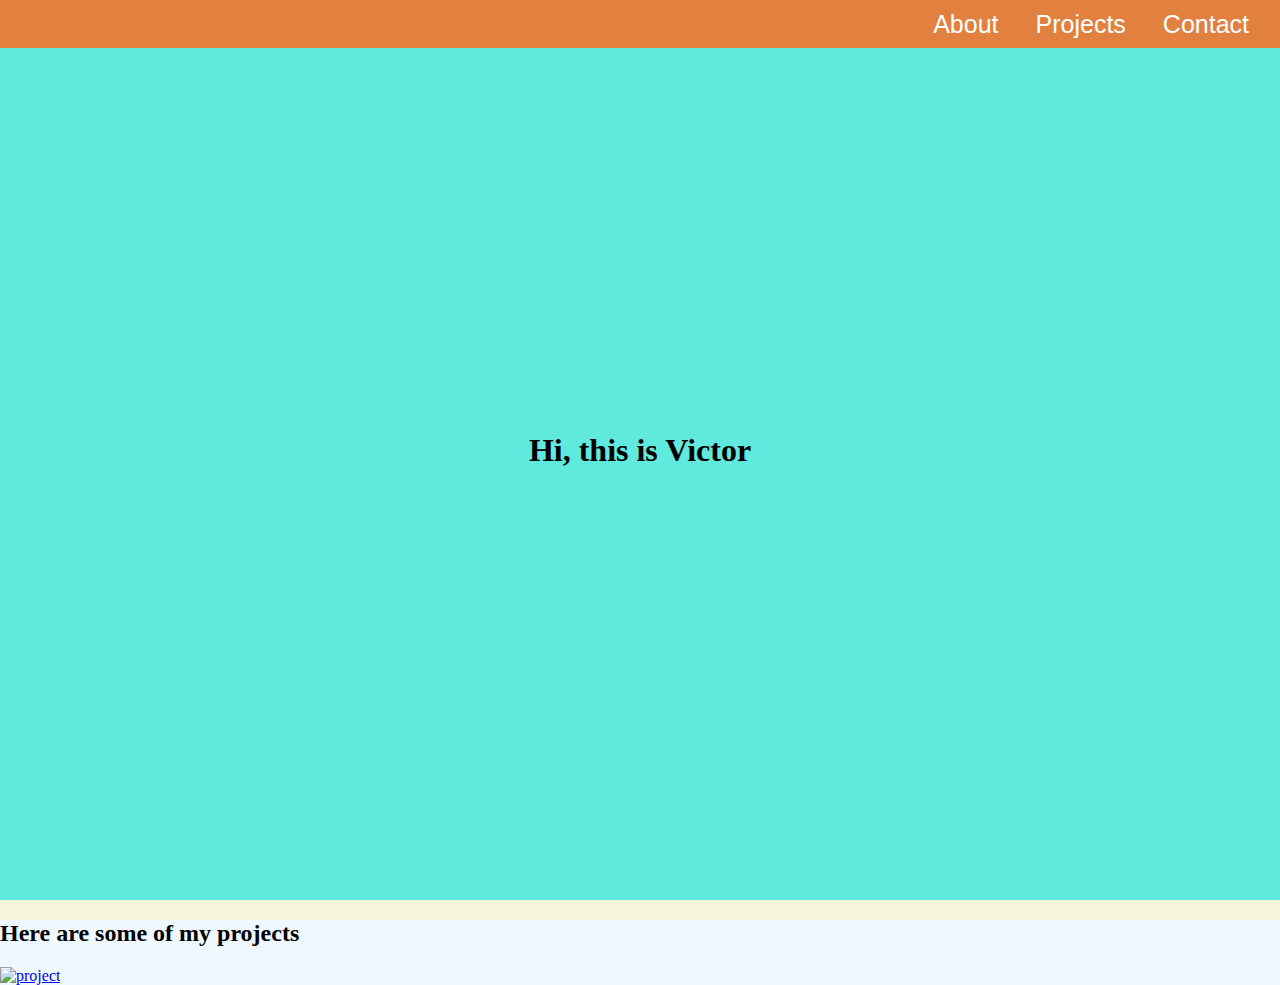
==== Portfolio/Portfolio.html @ 51f22912 "initial commit" ====
<!DOCTYPE html>
<html lang="en">

<head>
  <meta charset="UTF-8">
  <meta http-equiv="X-UA-Compatible" content="IE=edge">
  <meta name="viewport" content="width=device-width, initial-scale=1.0">
  <link rel="stylesheet" href="./styles/main.css">
  <title>Document</title>
</head>

<body>

  <div id="navbar">
    <a class="nav-link" href="#welcome-section"><button>About</button></a>
    <a class="nav-link" href="#projects"><button>Projects</button></a>
    <a class="nav-link" href="#contact"><button>Contact</button></a>

  </div>

  <div id="welcome-section">
    <h1>Hi, this is Victor</h1>
  </div>

  <div id="projects">
    <h2 class="projects-section-header">Here are some of my projects</h2>

    <div id="projects-container">
      <a href="https://codepen.io/victormao/details/MWEgJEe" target="_blank" class="project-tile">
        <img class="project-image" src="" alt="project" />
      </a>


    </div>
  </div>



</body>

</html>
---- Portfolio/styles/main.css ----
body {
  background-color: beige;
  height: 100%;
  margin: 0;
}

#welcome-section {
  display: flex;
  background-color: #60e9dd;
  justify-content: center;
  align-items: center;
  overflow: auto;
  height: 100vh;
  width: 100%;
}

#projects {
  height: auto;
  background-color: aliceblue;
}
#projects #container {
  display: grid;
  grid-template-columns: 1fr 1fr;
}
@media only screen and (max-width: 600px) {
  #projects #container {
    display: block;
  }
}
#projects #container #project-tile {
  display: flex;
  flex-direction: column;
}

#navbar {
  position: fixed;
  display: flex;
  justify-content: right;
  align-items: center;
  width: 100%;
  height: 3em;
  margin-left: auto;
  background-color: #e2803f;
}

.nav-link {
  list-style-type: none;
  padding-right: 1em;
  font-size: 25px;
}
.nav-link a {
  text-decoration: none;
}

a:hover {
  background-color: grey;
}

button {
  border: none;
  padding: auto;
  margin: auto;
  background: none;
  font-size: 1em;
  text-align: center;
  color: white;
}/*# sourceMappingURL=main.css.map */
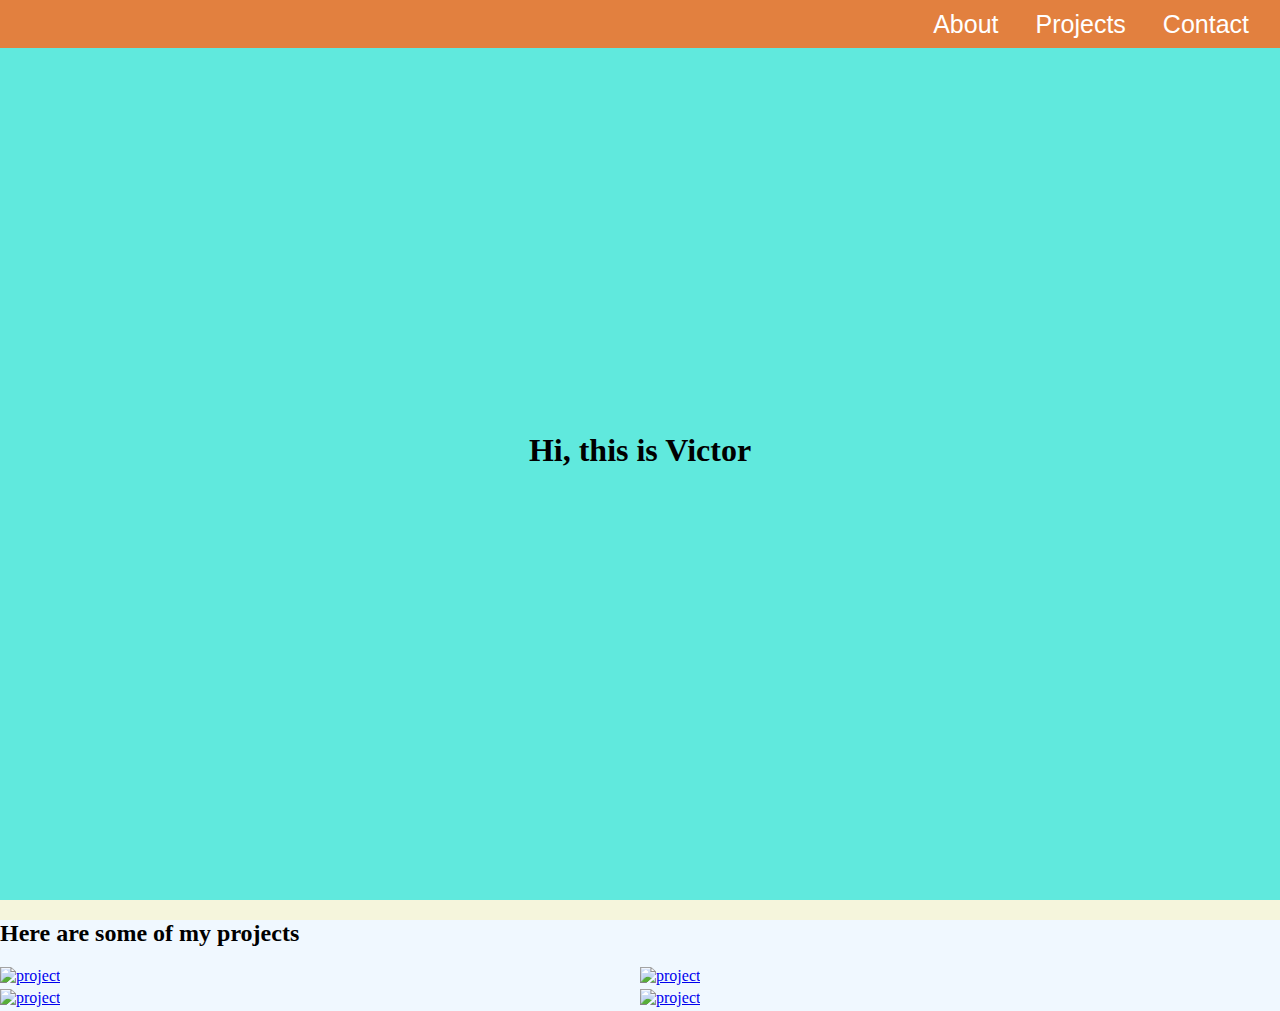
==== commit c061a91f: "resize image files" ====
--- a/Portfolio/Portfolio.html
+++ b/Portfolio/Portfolio.html
@@ -27,8 +27,27 @@
 
     <div id="projects-container">
       <a href="https://codepen.io/victormao/details/MWEgJEe" target="_blank" class="project-tile">
-        <img class="project-image" src="" alt="project" />
+        <img class="project-image"
+          src="https://github.com/victormao/fca/blob/main/Portfolio/images/Tribute.png?raw=true" alt="project"
+          style="width:200px" />
       </a>
+
+      <a href="https://codepen.io/victormao/full/WNZpydZ" target="_blank" class="project-tile">
+        <img class="project-image"
+          src="https://github.com/victormao/fca/blob/main/Portfolio/images/document.png?raw=true" alt="project" />
+      </a>
+
+      <a href="https://codepen.io/victormao/full/GRMpeeE" target="_blank" class="project-tile">
+        <img class="project-image"
+          src="https://github.com/victormao/fca/blob/main/Portfolio/images/product.png?raw=true" alt="project" />
+      </a>
+
+      <a href="https://codepen.io/victormao/full/jOGOLEW" target="_blank" class="project-tile">
+        <img class="project-image" src="https://github.com/victormao/fca/blob/main/Portfolio/images/survey.png?raw=true"
+          alt="project" />
+      </a>
+
+
 
 
     </div>
--- a/Portfolio/styles/main.css
+++ b/Portfolio/styles/main.css
@@ -18,16 +18,16 @@
   height: auto;
   background-color: aliceblue;
 }
-#projects #container {
+#projects #projects-container {
   display: grid;
   grid-template-columns: 1fr 1fr;
 }
 @media only screen and (max-width: 600px) {
-  #projects #container {
+  #projects #projects-container {
     display: block;
   }
 }
-#projects #container #project-tile {
+#projects #projects-container #project-tile {
   display: flex;
   flex-direction: column;
 }
@@ -64,4 +64,13 @@
   font-size: 1em;
   text-align: center;
   color: white;
+}
+
+.project-image {
+  position: relative;
+  height: 400px;
+  width: 400px;
+  -o-object-fit: cover;
+     object-fit: cover;
+  overflow: hidden;
 }/*# sourceMappingURL=main.css.map */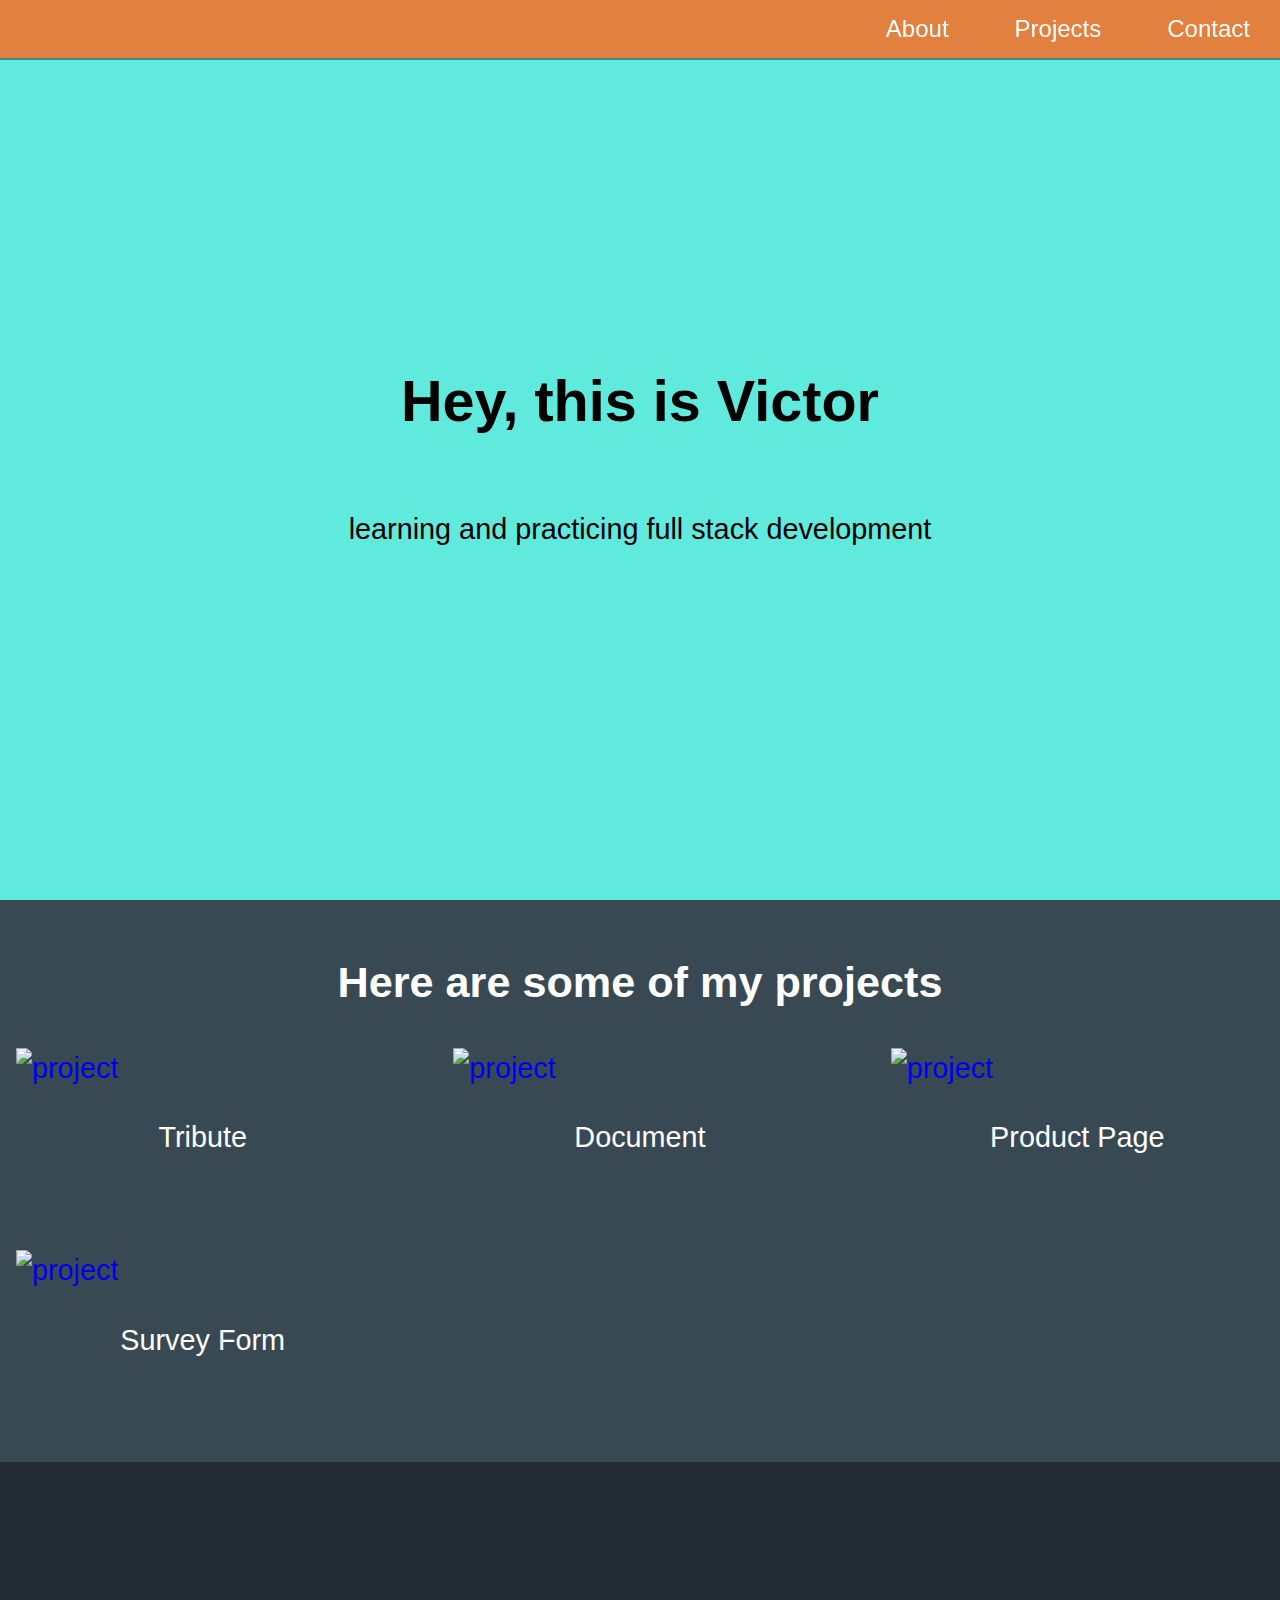
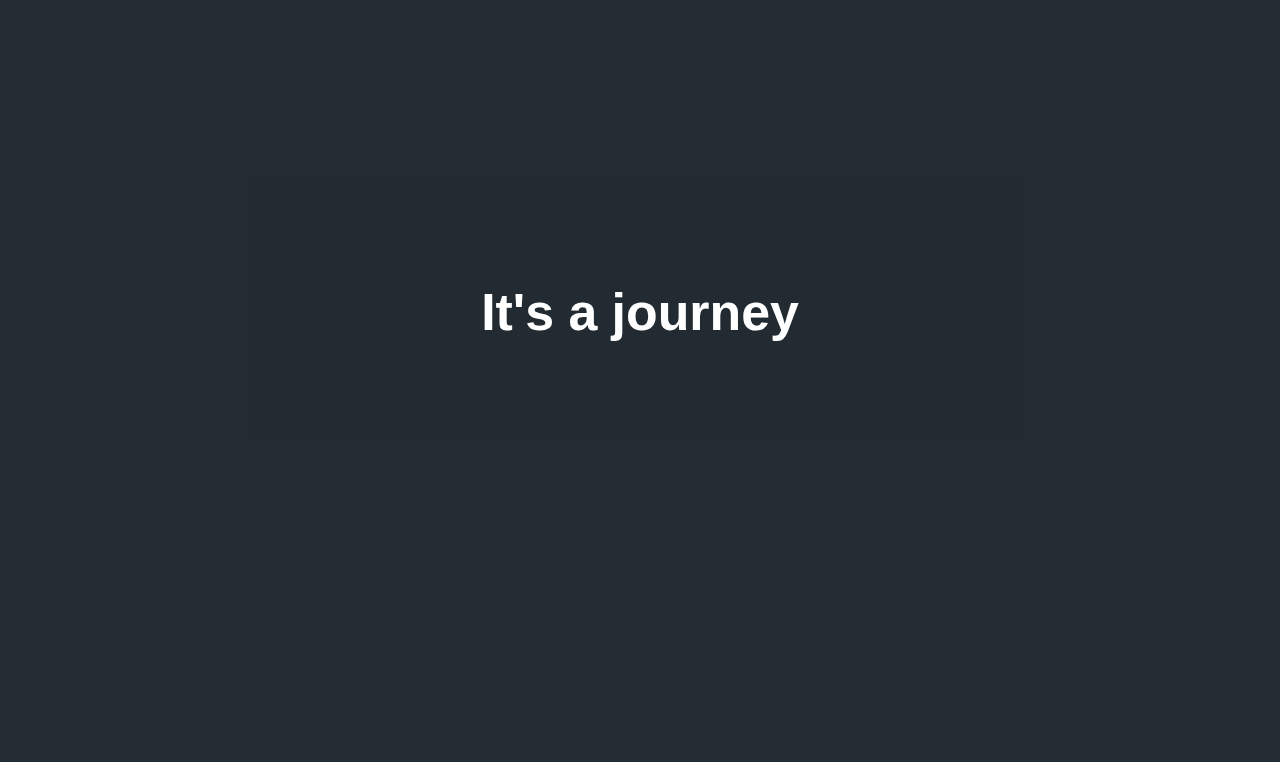
==== commit 535d3a26: "clean up css for grid and media query" ====
--- a/Portfolio/Portfolio.html
+++ b/Portfolio/Portfolio.html
@@ -11,49 +11,54 @@
 
 <body>
 
-  <div id="navbar">
+  <section id="navbar">
     <a class="nav-link" href="#welcome-section"><button>About</button></a>
     <a class="nav-link" href="#projects"><button>Projects</button></a>
     <a class="nav-link" href="#contact"><button>Contact</button></a>
 
-  </div>
+  </section>
 
-  <div id="welcome-section">
-    <h1>Hi, this is Victor</h1>
-  </div>
+  <section id="welcome-section">
+    <h1>Hey, this is Victor</h1>
 
-  <div id="projects">
+    <p>learning and practicing full stack development</p>
+  </section>
+
+  <section id="projects">
     <h2 class="projects-section-header">Here are some of my projects</h2>
 
-    <div id="projects-container">
+    <section id="projects-container">
       <a href="https://codepen.io/victormao/details/MWEgJEe" target="_blank" class="project-tile">
         <img class="project-image"
-          src="https://github.com/victormao/fca/blob/main/Portfolio/images/Tribute.png?raw=true" alt="project"
-          style="width:200px" />
+          src="https://github.com/victormao/fca/blob/main/Portfolio/images/Tribute.png?raw=true" alt="project" />
+        <p class="project-title">Tribute</p>
       </a>
 
       <a href="https://codepen.io/victormao/full/WNZpydZ" target="_blank" class="project-tile">
         <img class="project-image"
           src="https://github.com/victormao/fca/blob/main/Portfolio/images/document.png?raw=true" alt="project" />
+        <p class="project-title">Document</p>
       </a>
 
       <a href="https://codepen.io/victormao/full/GRMpeeE" target="_blank" class="project-tile">
         <img class="project-image"
           src="https://github.com/victormao/fca/blob/main/Portfolio/images/product.png?raw=true" alt="project" />
+        <p class="project-title">Product Page</p>
       </a>
 
       <a href="https://codepen.io/victormao/full/jOGOLEW" target="_blank" class="project-tile">
         <img class="project-image" src="https://github.com/victormao/fca/blob/main/Portfolio/images/survey.png?raw=true"
           alt="project" />
+        <p class="project-title">Survey Form</p>
       </a>
+    </section>
+  </section>
+
+  <section id="contact" class="contact-section">
+    <h2>It's a journey</h2>
 
 
-
-
-    </div>
-  </div>
-
-
+  </section>
 
 </body>
 
--- a/Portfolio/styles/main.css
+++ b/Portfolio/styles/main.css
@@ -1,54 +1,94 @@
+/* Base styles */
 body {
-  background-color: beige;
+  background-color: #394953;
   height: 100%;
   margin: 0;
+  line-height: 1.4;
+  font-size: 1.8rem;
+  font-weight: 400;
+  font-family: "Poppins", sans-serif;
 }
 
 #welcome-section {
   display: flex;
+  flex-direction: column;
   background-color: #60e9dd;
+  align-items: center;
   justify-content: center;
-  align-items: center;
   overflow: auto;
   height: 100vh;
   width: 100%;
 }
 
 #projects {
-  height: auto;
-  background-color: aliceblue;
+  align-items: center;
+  padding: 1rem;
+  background-color: #394953;
 }
-#projects #projects-container {
+
+.projects-section-header {
+  text-align: center;
+  font-size: 1.5em;
+  color: white;
+}
+
+#projects-container {
   display: grid;
-  grid-template-columns: 1fr 1fr;
+  grid-template-columns: repeat(auto-fit, minmax(360px, 1fr));
+  grid-gap: 4rem;
+  width: 100%;
+  max-width: 1440px;
+  background-color: #394953;
+  padding-bottom: 2em;
 }
-@media only screen and (max-width: 600px) {
-  #projects #projects-container {
-    display: block;
+#projects-container a:link {
+  text-decoration: none;
+}
+#projects-container #project-tile {
+  display: block;
+  background-color: darkgreen;
+}
+
+@media screen and (max-width: 500px) {
+  .projects {
+    padding: 5rem 1rem;
+  }
+
+  .projects-container {
+    grid-template-columns: 1fr;
   }
 }
-#projects #projects-container #project-tile {
+#navbar {
   display: flex;
-  flex-direction: column;
+  position: fixed;
+  display: flex;
+  justify-content: flex-end;
+  align-items: center;
+  top: 0;
+  left: 0;
+  width: 100%;
+  height: 2em;
+  box-shadow: 0 2px 0 rgba(0, 0, 0, 0.4);
+  background-color: #e2803f;
+  z-index: 10;
 }
 
-#navbar {
-  position: fixed;
-  display: flex;
-  justify-content: right;
-  align-items: center;
-  width: 100%;
-  height: 3em;
-  margin-left: auto;
-  background-color: #e2803f;
+@media screen and (max-width: 900px) {
+  #nav {
+    justify-content: flex-start;
+  }
+
+  html {
+    font-size: 60%;
+  }
 }
-
 .nav-link {
   list-style-type: none;
   padding-right: 1em;
-  font-size: 25px;
+  font-size: 1.5rem;
 }
 .nav-link a {
+  display: block;
   text-decoration: none;
 }
 
@@ -57,8 +97,9 @@
 }
 
 button {
+  display: inline-block;
   border: none;
-  padding: auto;
+  padding-left: 1.5em;
   margin: auto;
   background: none;
   font-size: 1em;
@@ -67,10 +108,25 @@
 }
 
 .project-image {
-  position: relative;
-  height: 400px;
-  width: 400px;
+  min-height: calc(100% - 8rem);
+  width: 100%;
   -o-object-fit: cover;
      object-fit: cover;
-  overflow: hidden;
+}
+
+.project-title {
+  color: white;
+  text-align: center;
+}
+
+#contact {
+  display: flex;
+  flex-direction: column;
+  justify-content: center;
+  align-items: center;
+  width: 100%;
+  height: 100vh;
+  font-size: 1.2em;
+  color: white;
+  background: rgba(0, 0, 0, 0.4);
 }/*# sourceMappingURL=main.css.map */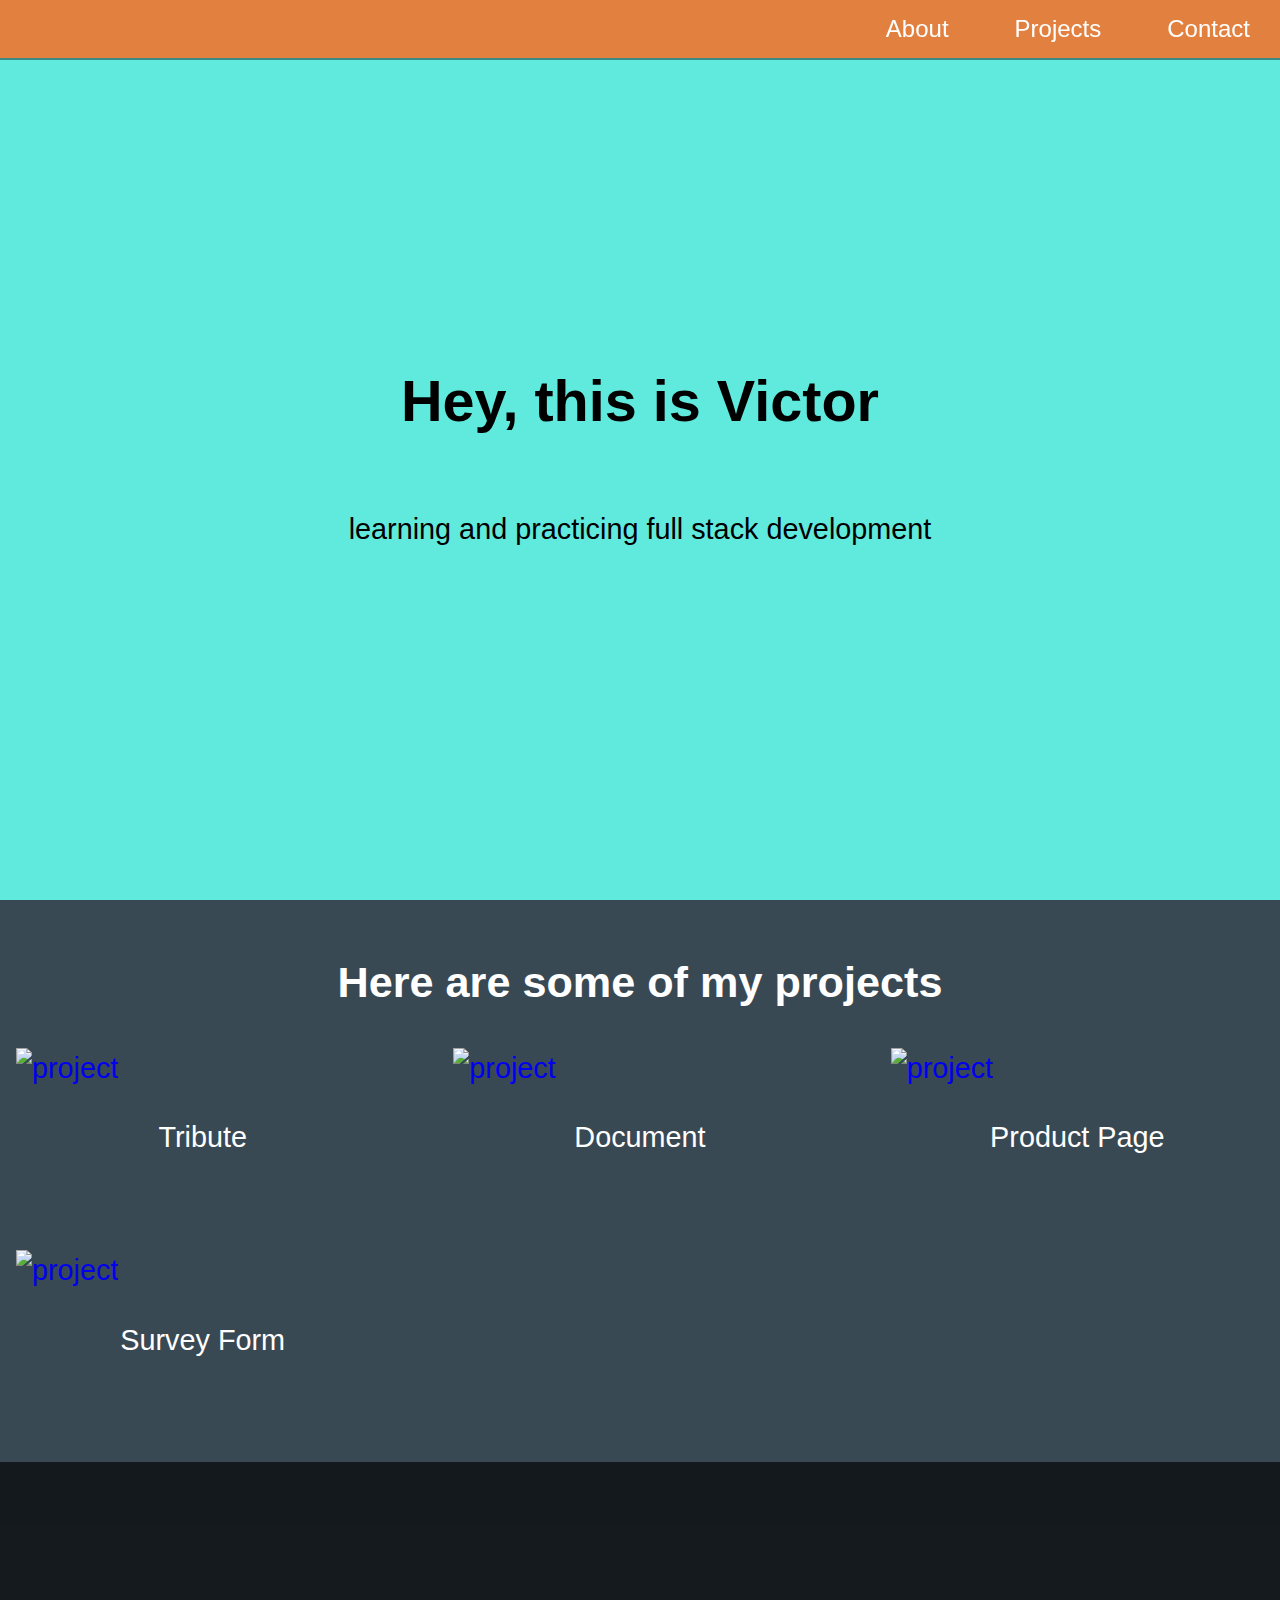
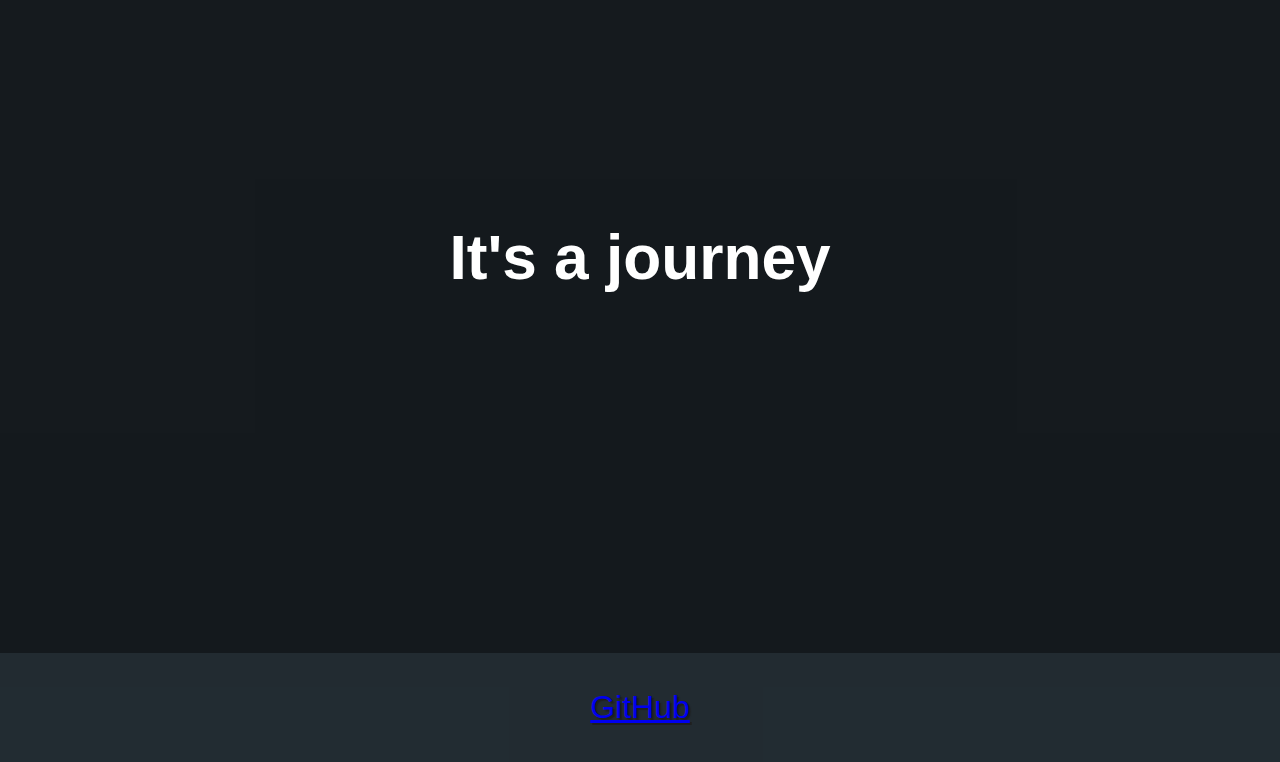
==== commit f86076b9: "initial commit for contact section" ====
--- a/Portfolio/Portfolio.html
+++ b/Portfolio/Portfolio.html
@@ -55,9 +55,16 @@
   </section>
 
   <section id="contact" class="contact-section">
-    <h2>It's a journey</h2>
+    <div id="contact">
+      <h2>It's a journey</h2>
+    </div>
 
+    <div id="contact-links">
+      <a href="https://github.com/victormao" target="_blank" class="btn contact-details">
+        <i class="fab fa-github"></i> GitHub
+      </a>
 
+    </div>
   </section>
 
 </body>
--- a/Portfolio/styles/main.css
+++ b/Portfolio/styles/main.css
@@ -129,4 +129,25 @@
   font-size: 1.2em;
   color: white;
   background: rgba(0, 0, 0, 0.4);
+}
+
+.contact-section {
+  display: flex;
+  flex-direction: column;
+  justify-content: center;
+  align-items: center;
+  text-align: center;
+  width: 100%;
+  height: 90vh;
+}
+
+.btn {
+  display: inline-block;
+  padding: 1em 2em;
+}
+
+.contact-details {
+  font-size: 2rem;
+  text-shadow: 2px 2px 1px #1f1f1f;
+  transition: transform 0.2s ease-out;
 }/*# sourceMappingURL=main.css.map */